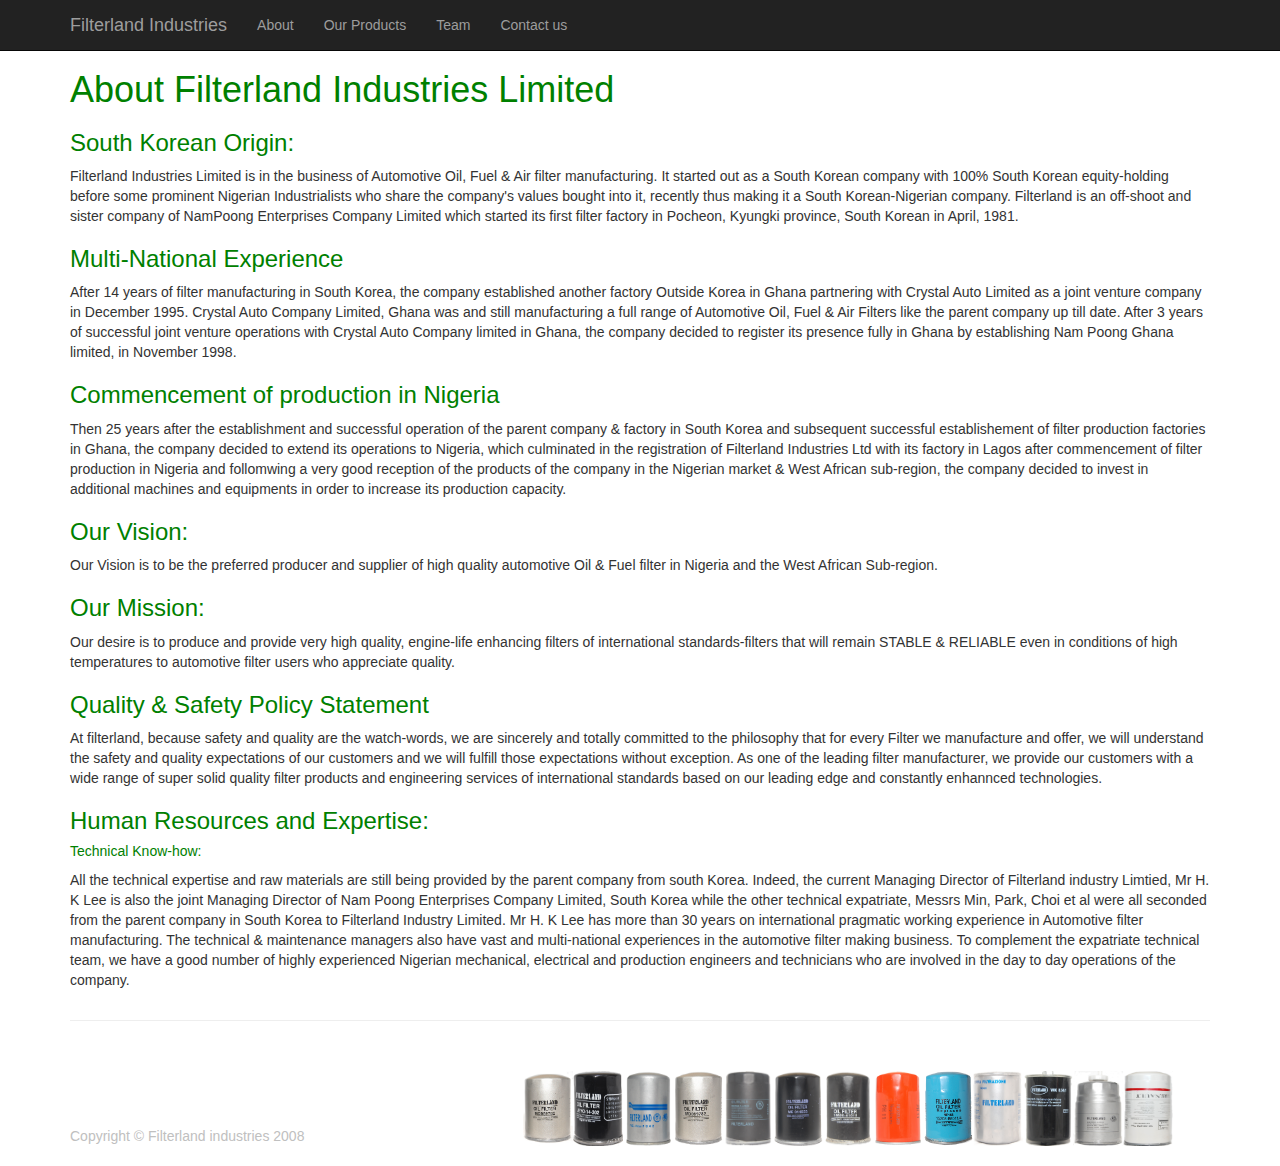
==== about.html @ ba1d446d "some reformation" ====
<!DOCTYPE html>
<html lang="en">

<head>

    <meta charset="utf-8">
    <meta http-equiv="X-UA-Compatible" content="IE=edge">
    <meta name="viewport" content="width=device-width, initial-scale=1">
    <meta name="description" content="">
    <meta name="author" content="">

    <title>Filterland Industries</title>

    <!-- Bootstrap Core CSS -->
    <link href="css/bootstrap.min.css" rel="stylesheet">

    <!-- Custom CSS -->
    <link href="css/full-slider.css" rel="stylesheet">
    <link href="css/main.css" rel="stylesheet">

    <!-- HTML5 Shim and Respond.js IE8 support of HTML5 elements and media queries -->
    <!-- WARNING: Respond.js doesn't work if you view the page via file:// -->
    <!--[if lt IE 9]>
        <script src="https://oss.maxcdn.com/libs/html5shiv/3.7.0/html5shiv.js"></script>
        <script src="https://oss.maxcdn.com/libs/respond.js/1.4.2/respond.min.js"></script>
    <![endif]-->

</head>

<body>

    <!-- Navigation -->
    <nav class="navbar navbar-inverse navbar-fixed-top" role="navigation">
        <div class="container">
            <!-- Brand and toggle get grouped for better mobile display -->
            <div class="navbar-header">
                <button type="button" class="navbar-toggle" data-toggle="collapse" data-target="#bs-example-navbar-collapse-1">
                    <span class="sr-only">Toggle navigation</span>
                    <span class="icon-bar"></span>
                    <span class="icon-bar"></span>
                    <span class="icon-bar"></span>
                </button>
                <a class="navbar-brand" href="index.html">Filterland Industries</a>
            </div>
            <!-- Collect the nav links, forms, and other content for toggling -->
            <div class="collapse navbar-collapse" id="bs-example-navbar-collapse-1">
                <ul class="nav navbar-nav">
                    <li>
                        <a href="about.html">About</a>
                    </li>
                    <li>
                        <a href="products.html">Our Products</a>
                    </li>
                    <li>
                        <a href="team.html">Team</a>
                    </li>
                    <li>
                        <a href="contact.html">Contact us</a>
                    </li>
                </ul>
            </div>
            <!-- /.navbar-collapse -->
        </div>
        <!-- /.container -->
    </nav>

    <div class="container" style="margin-top: 50px;">

        <div class="row">
            <div class="col-lg-12">
                <h1> <span style="color: green"> About Filterland Industries Limited </span> </h1>
                <h3> <span style="color: green"> South Korean Origin: </span> </h3>
                <p>Filterland Industries Limited is in the business of Automotive Oil, Fuel & Air filter manufacturing. It started out as a South Korean company with 100% South Korean equity-holding before some prominent Nigerian Industrialists who share the company's values bought into it, recently thus making it a South Korean-Nigerian company. Filterland is an off-shoot and sister company of NamPoong Enterprises Company Limited which started its first filter factory in Pocheon, Kyungki province, South Korean in April, 1981.</p>
                <h3> <span style="color: green"> Multi-National Experience </span> </h3>
                <p>After 14 years of filter manufacturing in South Korea, the company established another factory Outside Korea in Ghana partnering with Crystal Auto Limited as a joint venture company in December 1995. Crystal Auto Company Limited, Ghana was and still manufacturing a full range of Automotive Oil, Fuel & Air Filters like the parent company up till date. After 3 years of successful joint venture operations with Crystal Auto Company limited in Ghana, the company decided to register its presence fully in Ghana by establishing Nam Poong Ghana limited, in November 1998.</p>
                <h3> <span style="color: green"> Commencement of production in Nigeria </span> </h3>
                <p>Then 25 years after the establishment and successful operation of the parent company & factory in South Korea and subsequent successful establishement of filter production factories in Ghana, the company decided to extend its operations to Nigeria, which culminated in the registration of Filterland Industries Ltd with its factory in Lagos after commencement of filter production in Nigeria and follomwing a very good reception of the products of the company in the Nigerian market & West African sub-region, the company decided to invest in additional machines and equipments in order to increase its production capacity.</p>
                <h3> <span style="color: green"> Our Vision: </span> </h3>
                <p>Our Vision is to be the preferred producer and supplier of high quality automotive Oil & Fuel filter in Nigeria and the West African Sub-region.</p>
                <h3> <span style="color: green"> Our Mission: </span> </h3>
                <p>Our desire is to produce and provide very high quality, engine-life enhancing filters of international standards-filters that will remain STABLE & RELIABLE even in conditions of high temperatures to automotive filter users who appreciate quality.</p>
                <h3> <span style="color: green"> Quality & Safety Policy Statement </span> </h3>
                <p>At filterland, because safety and quality are the watch-words, we are sincerely and totally committed to the philosophy that for every Filter we manufacture and offer, we will understand the safety and quality expectations of our customers and we will fulfill those expectations without exception. As one of the leading filter manufacturer, we provide our customers with a wide range of super solid quality filter products and engineering services of international standards based on our leading edge and constantly enhannced technologies.</p>
                <h3> <span style="color: green"> Human Resources and Expertise: </span> </h3>
                <h5> <span style="color: green"> Technical Know-how: </span> </h5>
                <p>All the technical expertise and raw materials are still being provided by the parent company from south Korea. Indeed, the current Managing Director of Filterland industry Limtied, Mr H. K Lee is also the joint Managing Director of Nam Poong Enterprises Company Limited, South Korea while the other technical expatriate, Messrs Min, Park, Choi et al were all seconded from the parent company in South Korea to Filterland Industry Limited. Mr H. K Lee has more than 30 years on international pragmatic working experience in Automotive filter manufacturing. The technical & maintenance managers also have vast and multi-national experiences in the automotive filter making business. To complement the expatriate technical team, we have a good number of highly experienced Nigerian mechanical, electrical and production engineers and technicians who are involved in the day to day operations of the company.</p>
            </div>
        </div>

        <hr>

        <!-- Footer -->
        <footer style="margin-bottom: 0;">
            <div class="row">
                <div class="col-lg-12" style="width: 40%; float: left; padding-top: 55px">
                    <p style="color: #C0C0C0">Copyright &copy; Filterland industries 2008</p>
                </div>
            
                <div style="float: left; width: 50%">
                    <table>
                        <tr>
                            <td><img class="icon-filter-image" src="img/filter1.png"></td>
                            <td><img class="icon-filter-image" src="img/filter2.png"></td>
                            <td><img class="icon-filter-image" src="img/filter3.png"></td>
                            <td><img class="icon-filter-image" src="img/filter4.png"></td>
                            <td><img class="icon-filter-image" src="img/filter5.png"></td>
                            <td><img class="icon-filter-image" src="img/filter6.png"></td>
                            <td><img class="icon-filter-image" src="img/filter7.png"></td>
                            <td><img class="icon-filter-image" src="img/filter8.png"></td>
                            <td><img class="icon-filter-image" src="img/filter10.png"></td>   
                            <td><img class="icon-filter-image" src="img/filter11.png"></td>
                            <td><img class="icon-filter-image" src="img/filter12.png"></td>
                            <td><img class="icon-filter-image" src="img/filter13.png"></td>
                            <td><img class="icon-filter-image" src="img/filter14.png"></td>
                        </tr>
                    </table>
                </div>
            </div>
            <!-- /.row -->
        </footer>

    </div>
</body>
</html>
---- css/full-slider.css ----
/*!
 * Start Bootstrap - Full Slider HTML Template (http://startbootstrap.com)
 * Code licensed under the Apache License v2.0.
 * For details, see http://www.apache.org/licenses/LICENSE-2.0.
 */

html,
body {
    height: 100%;
}

.carousel,
.item,
.active {
    height: 100%;
}

.carousel-inner {
    height: 100%;
}

/* Background images are set within the HTML using inline CSS, not here */

.fill {
    width: 100%;
    height: 100%;
    background-position: center;
    -webkit-background-size: cover;
    -moz-background-size: cover;
    background-size: cover;
    -o-background-size: cover;
}

footer {
    margin: 50px 0;
}
---- css/main.css ----
img:hover {
    transform: scale(1.6,1.6);
}

.center-text {
	text-align: center;
}

.image-container {
	width: 100px;
	height: 100px;
	border-radius: 50%;
	margin-bottom: 20px; 
}

.filter-image-container {
	width: 100px;
	height: 150px;
	margin-bottom: 20px; 	
}

.icon-filter-image {
	width: 50px;
	height: 75px;
	margin-bottom: 20px; 	
}

.filter-image-margin {
	margin: 0 25px 30px 25px;
}

.footer-section td {
	padding: 0 120px 0 120px;
	background-color: rgba(211,211,211, 0.5); 
}
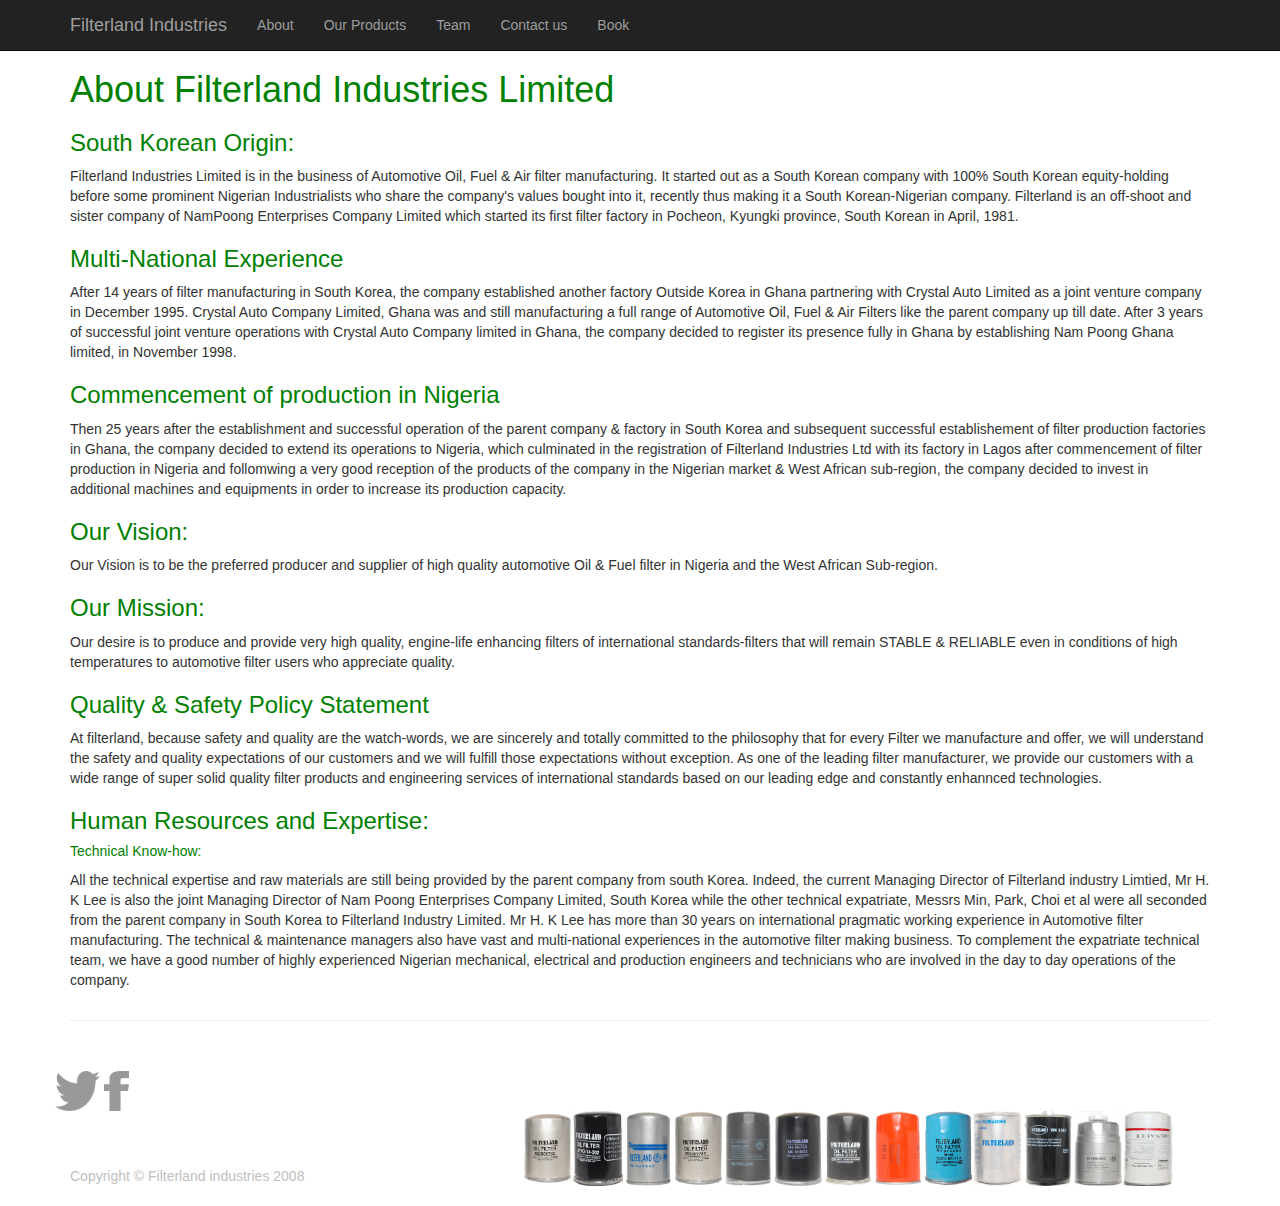
==== commit 845ac532: "icon on each page" ====
--- a/about.html
+++ b/about.html
@@ -57,6 +57,9 @@
                     <li>
                         <a href="contact.html">Contact us</a>
                     </li>
+                    <li>
+                        <a href="book.html">Book</a>
+                    </li>
                 </ul>
             </div>
             <!-- /.navbar-collapse -->
@@ -92,6 +95,9 @@
         <!-- Footer -->
         <footer style="margin-bottom: 0;">
             <div class="row">
+             <div >
+            <a href="https://twitter.com/"><img width="45px;" height="40px;" src="img/twitter.png"></a>
+            <a href="https://www.facebook.com/filterlandindustries"><img width="25px;" height="40px;" src="img/facebook.png"></a></div>
                 <div class="col-lg-12" style="width: 40%; float: left; padding-top: 55px">
                     <p style="color: #C0C0C0">Copyright &copy; Filterland industries 2008</p>
                 </div>
--- a/css/main.css
+++ b/css/main.css
@@ -11,6 +11,7 @@
 	height: 100px;
 	border-radius: 50%;
 	margin-bottom: 20px; 
+	float: left;
 }
 
 .filter-image-container {
@@ -32,4 +33,26 @@
 .footer-section td {
 	padding: 0 120px 0 120px;
 	background-color: rgba(211,211,211, 0.5); 
+}
+
+.team-info-container {
+	width: 100%;
+	margin: 0 0 0 8%;
+}
+
+.img-container {
+	width: 15%;
+	float: left;
+	border-right: 1px solid #EFEFEF;
+	margin-right: 20px;
+}
+
+.info-container {
+	width: 80%;
+	float: left;
+}
+
+.form-container {
+	width: 100%;
+	height: 100%;
 }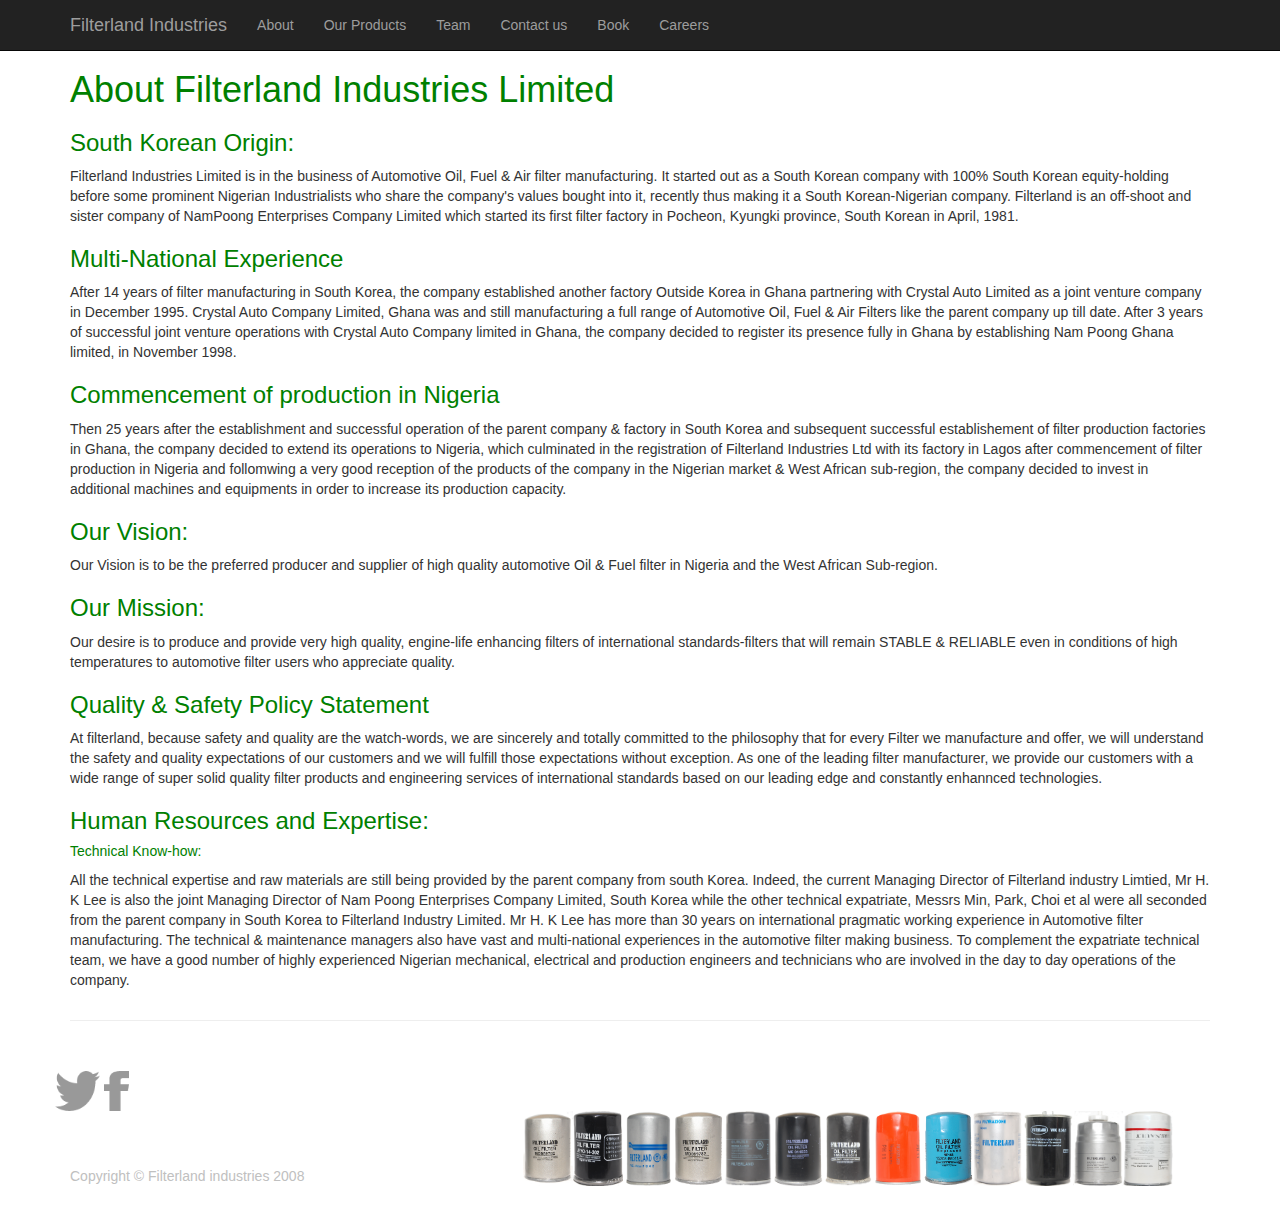
==== commit 6408e11b: "careers" ====
--- a/about.html
+++ b/about.html
@@ -60,6 +60,9 @@
                     <li>
                         <a href="book.html">Book</a>
                     </li>
+                    <li>
+                        <a href="career.html">Careers</a>
+                    </li>
                 </ul>
             </div>
             <!-- /.navbar-collapse -->
@@ -96,7 +99,7 @@
         <footer style="margin-bottom: 0;">
             <div class="row">
              <div >
-            <a href="https://twitter.com/"><img width="45px;" height="40px;" src="img/twitter.png"></a>
+            <a href="https://twitter.com/FilterlandNg"><img width="45px;" height="40px;" src="img/twitter.png"></a>
             <a href="https://www.facebook.com/filterlandindustries"><img width="25px;" height="40px;" src="img/facebook.png"></a></div>
                 <div class="col-lg-12" style="width: 40%; float: left; padding-top: 55px">
                     <p style="color: #C0C0C0">Copyright &copy; Filterland industries 2008</p>
@@ -126,5 +129,15 @@
         </footer>
 
     </div>
+<script>
+  (function(i,s,o,g,r,a,m){i['GoogleAnalyticsObject']=r;i[r]=i[r]||function(){
+  (i[r].q=i[r].q||[]).push(arguments)},i[r].l=1*new Date();a=s.createElement(o),
+  m=s.getElementsByTagName(o)[0];a.async=1;a.src=g;m.parentNode.insertBefore(a,m)
+  })(window,document,'script','//www.google-analytics.com/analytics.js','ga');
+
+  ga('create', 'UA-65762947-2', 'auto');
+  ga('send', 'pageview');
+
+</script>
 </body>
 </html>--- a/css/main.css
+++ b/css/main.css
@@ -55,4 +55,9 @@
 .form-container {
 	width: 100%;
 	height: 100%;
+}
+
+.jobs-container {
+	width: 100%;
+	margin-top: 100px;
 }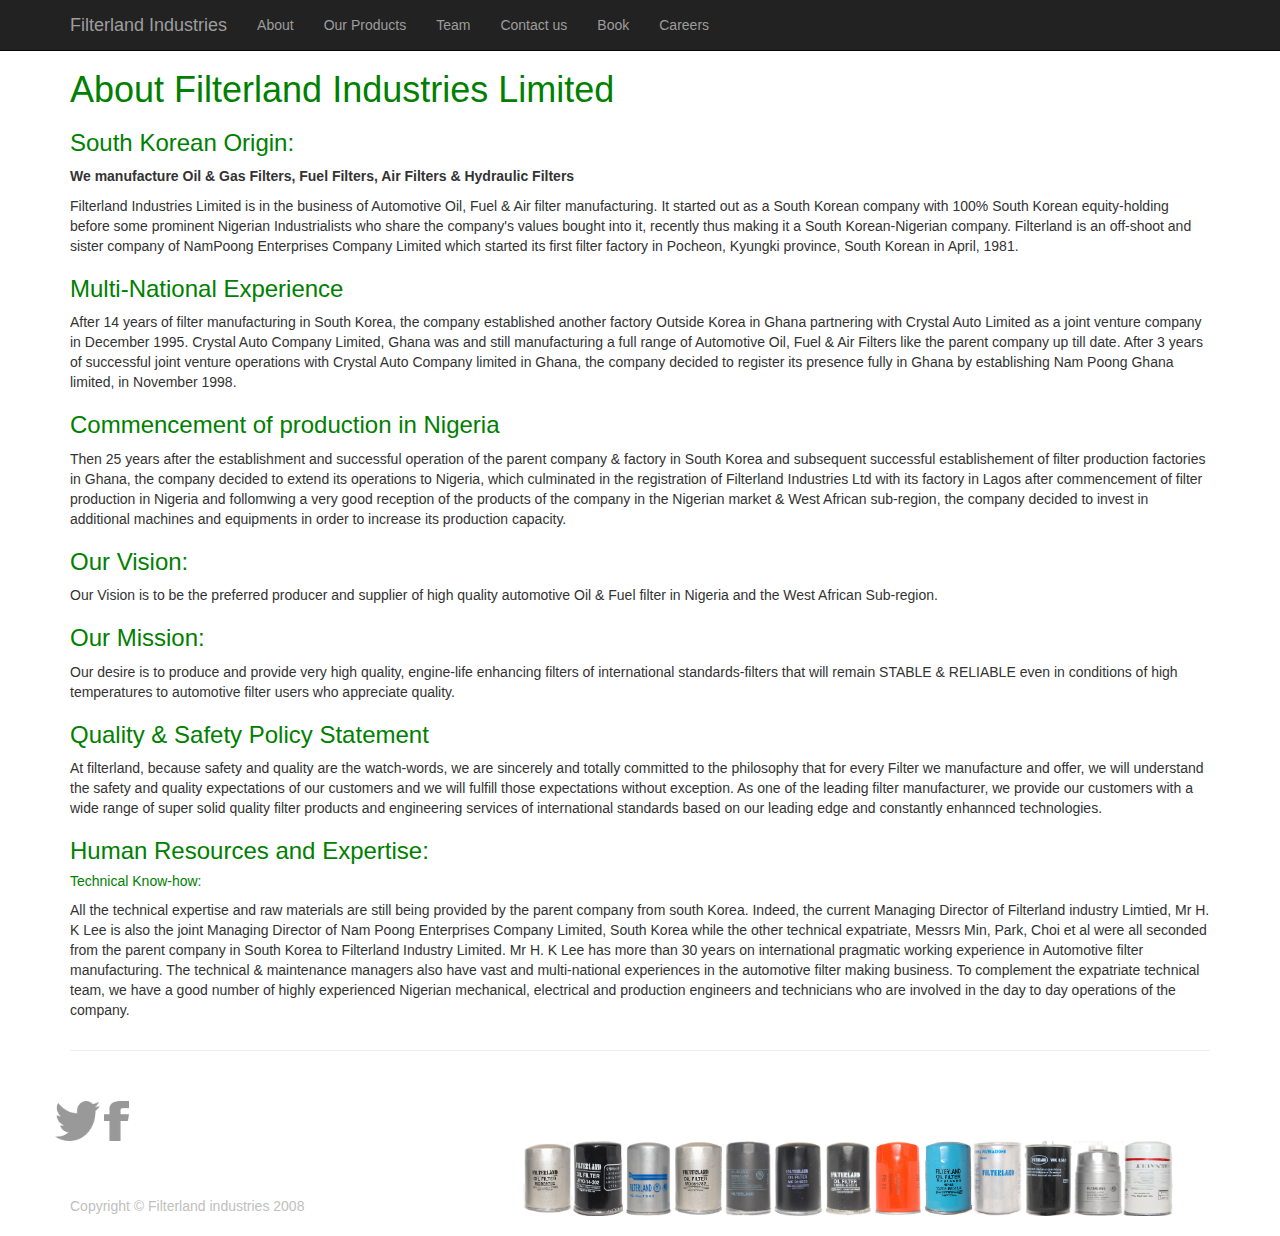
==== commit 4818c199: "quick fix" ====
--- a/about.html
+++ b/about.html
@@ -76,7 +76,7 @@
             <div class="col-lg-12">
                 <h1> <span style="color: green"> About Filterland Industries Limited </span> </h1>
                 <h3> <span style="color: green"> South Korean Origin: </span> </h3>
-                <p>Filterland Industries Limited is in the business of Automotive Oil, Fuel & Air filter manufacturing. It started out as a South Korean company with 100% South Korean equity-holding before some prominent Nigerian Industrialists who share the company's values bought into it, recently thus making it a South Korean-Nigerian company. Filterland is an off-shoot and sister company of NamPoong Enterprises Company Limited which started its first filter factory in Pocheon, Kyungki province, South Korean in April, 1981.</p>
+<p><b> We manufacture Oil & Gas Filters, Fuel Filters, Air Filters & Hydraulic Filters</b></p>                <p>Filterland Industries Limited is in the business of Automotive Oil, Fuel & Air filter manufacturing. It started out as a South Korean company with 100% South Korean equity-holding before some prominent Nigerian Industrialists who share the company's values bought into it, recently thus making it a South Korean-Nigerian company. Filterland is an off-shoot and sister company of NamPoong Enterprises Company Limited which started its first filter factory in Pocheon, Kyungki province, South Korean in April, 1981.</p>
                 <h3> <span style="color: green"> Multi-National Experience </span> </h3>
                 <p>After 14 years of filter manufacturing in South Korea, the company established another factory Outside Korea in Ghana partnering with Crystal Auto Limited as a joint venture company in December 1995. Crystal Auto Company Limited, Ghana was and still manufacturing a full range of Automotive Oil, Fuel & Air Filters like the parent company up till date. After 3 years of successful joint venture operations with Crystal Auto Company limited in Ghana, the company decided to register its presence fully in Ghana by establishing Nam Poong Ghana limited, in November 1998.</p>
                 <h3> <span style="color: green"> Commencement of production in Nigeria </span> </h3>
--- a/css/main.css
+++ b/css/main.css
@@ -1,4 +1,4 @@
-img:hover {
+.icon-filter-image:hover {
     transform: scale(1.6,1.6);
 }
 
@@ -60,4 +60,16 @@
 .jobs-container {
 	width: 100%;
 	margin-top: 100px;
+}
+.about {
+	position: absolute;
+	right: 0;
+}
+.my-products {
+	margin-top: 40px;
+	font-size: 20px;
+}
+.my-products ul li:hover {
+	cursor: pointer;
+	color: green;
 }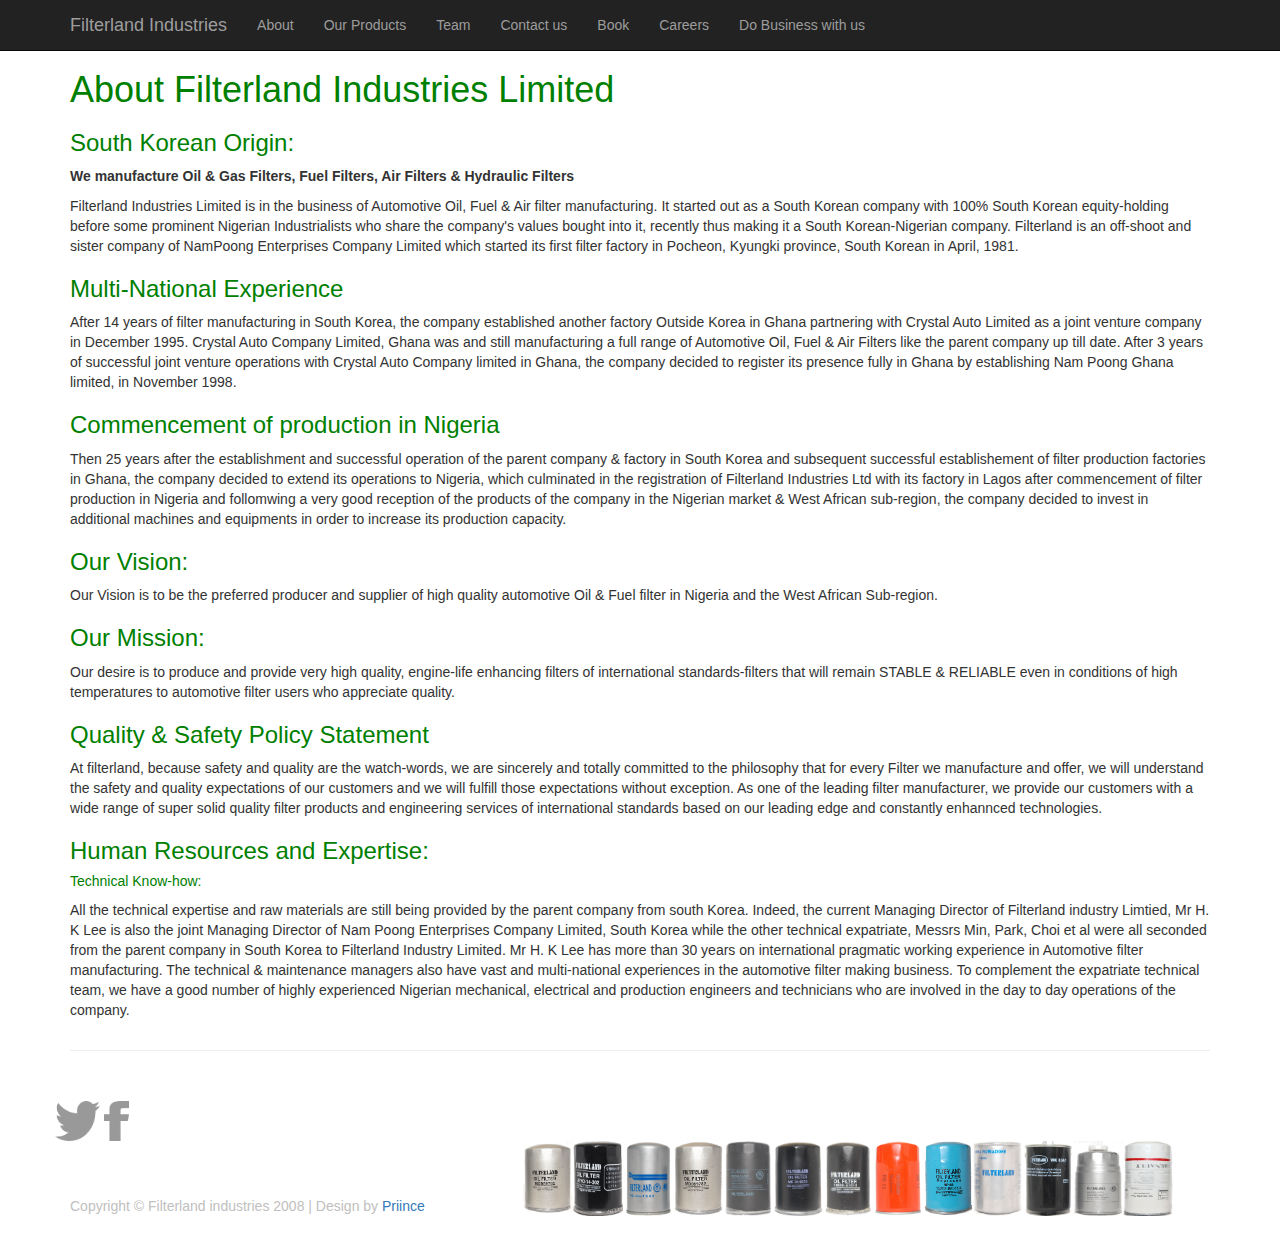
==== commit cb1f00f0: "do a business with filterland industries" ====
--- a/about.html
+++ b/about.html
@@ -10,6 +10,9 @@
     <meta name="author" content="">
 
     <title>Filterland Industries</title>
+
+    <!-- Favicon -->
+    <link rel='shortcut icon' type='image/x-icon' href='favicon.ico' />
 
     <!-- Bootstrap Core CSS -->
     <link href="css/bootstrap.min.css" rel="stylesheet">
@@ -63,6 +66,9 @@
                     <li>
                         <a href="career.html">Careers</a>
                     </li>
+                    <li>
+                        <a href="distributor.html">Do Business with us</a>
+                    </li>
                 </ul>
             </div>
             <!-- /.navbar-collapse -->
@@ -102,9 +108,10 @@
             <a href="https://twitter.com/FilterlandNg"><img width="45px;" height="40px;" src="img/twitter.png"></a>
             <a href="https://www.facebook.com/filterlandindustries"><img width="25px;" height="40px;" src="img/facebook.png"></a></div>
                 <div class="col-lg-12" style="width: 40%; float: left; padding-top: 55px">
-                    <p style="color: #C0C0C0">Copyright &copy; Filterland industries 2008</p>
+                    <p style="color: #C0C0C0">Copyright &copy; Filterland industries 2008 |
+                    Design by <a href="http://priincetech.com/index.html">Priince</a></p>
                 </div>
-            
+
                 <div style="float: left; width: 50%">
                     <table>
                         <tr>
@@ -116,7 +123,7 @@
                             <td><img class="icon-filter-image" src="img/filter6.png"></td>
                             <td><img class="icon-filter-image" src="img/filter7.png"></td>
                             <td><img class="icon-filter-image" src="img/filter8.png"></td>
-                            <td><img class="icon-filter-image" src="img/filter10.png"></td>   
+                            <td><img class="icon-filter-image" src="img/filter10.png"></td>
                             <td><img class="icon-filter-image" src="img/filter11.png"></td>
                             <td><img class="icon-filter-image" src="img/filter12.png"></td>
                             <td><img class="icon-filter-image" src="img/filter13.png"></td>
@@ -140,4 +147,4 @@
 
 </script>
 </body>
-</html>+</html>
